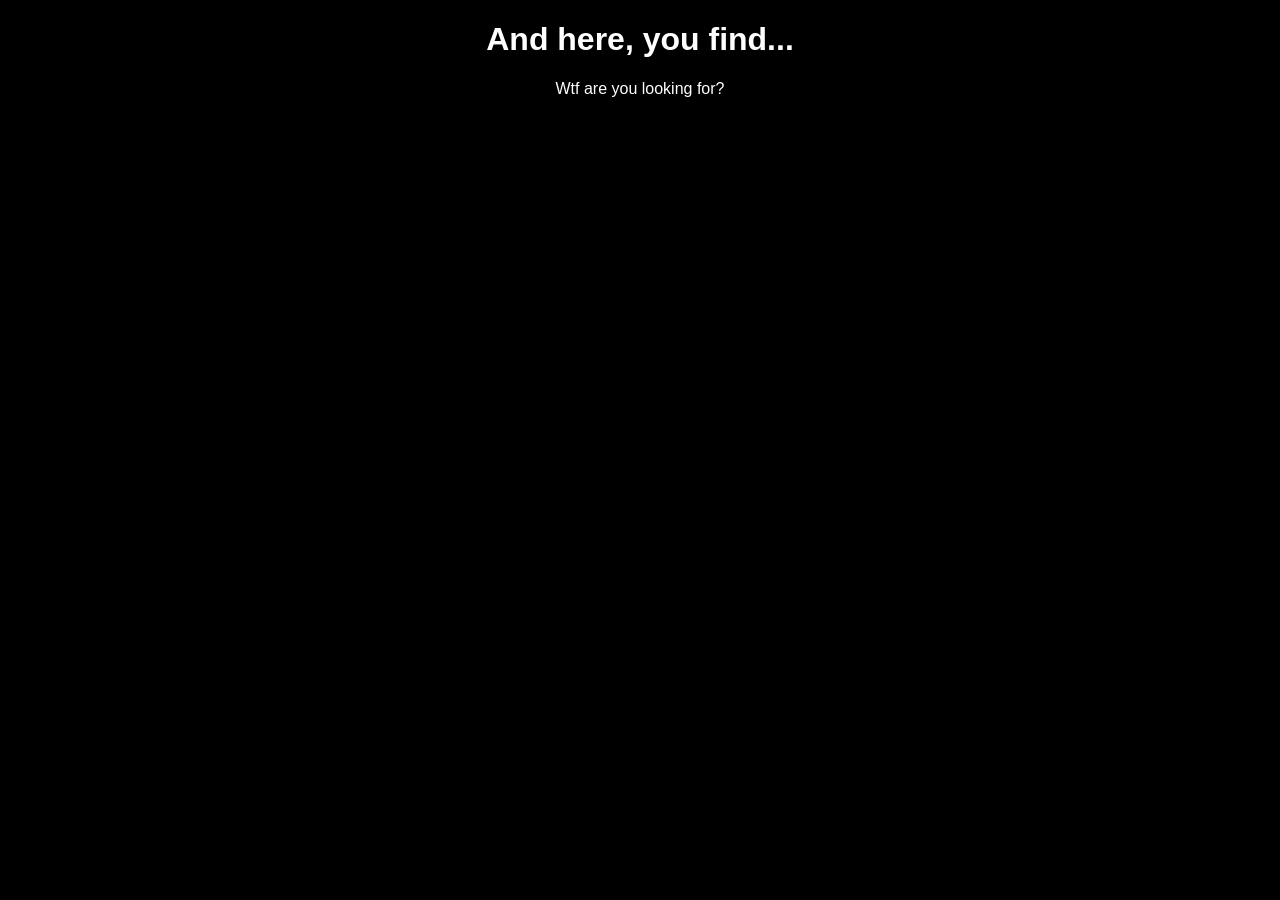
==== two.html @ e6e42558 "Create two.html" ====
<!DOCTYPE html>
<html>

<head>
    <title>return</title>
    <link rel="stylesheet" href="style.css">
</head>

<body>

    <h1>And here, you find...</h1>







  

    <p>Wtf are you looking for?</p>

</body>

</html>
---- style.css ----
body {
    background-color: black;
    color: white;
    font-family: Arial, sans-serif;
    text-align: center;
}

h1 {
    font-size: 50;
}
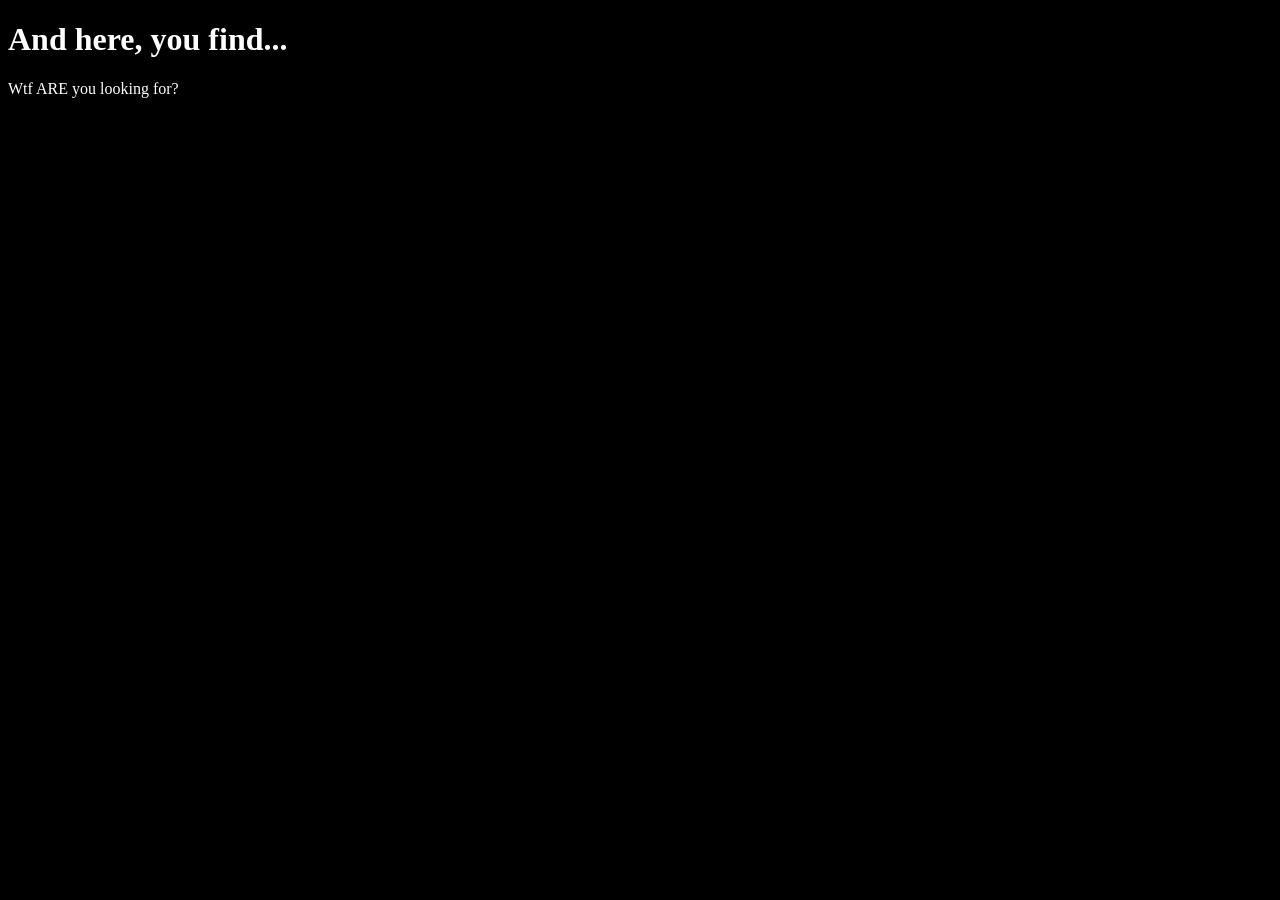
==== commit 9dae7a3e: "Update two.html" ====
--- a/two.html
+++ b/two.html
@@ -18,7 +18,7 @@
 
   
 
-    <p>Wtf are you looking for?</p>
+    <p>Wtf ARE you looking for?</p>
 
 </body>
 
--- a/style.css
+++ b/style.css
@@ -1,10 +1,23 @@
 body {
     background-color: black;
     color: white;
-    font-family: Arial, sans-serif;
-    text-align: center;
 }
 
-h1 {
-    font-size: 50;
+
+.secret-button {
+    position: fixed;
+    left: 500px;
+    top: 300px;
+
+
+    width: 50px;
+    height: 50px;
+
+
+    background-color: black;
+    border: none;
+    padding: 0;
+
+
+    cursor: pointer;
 }
